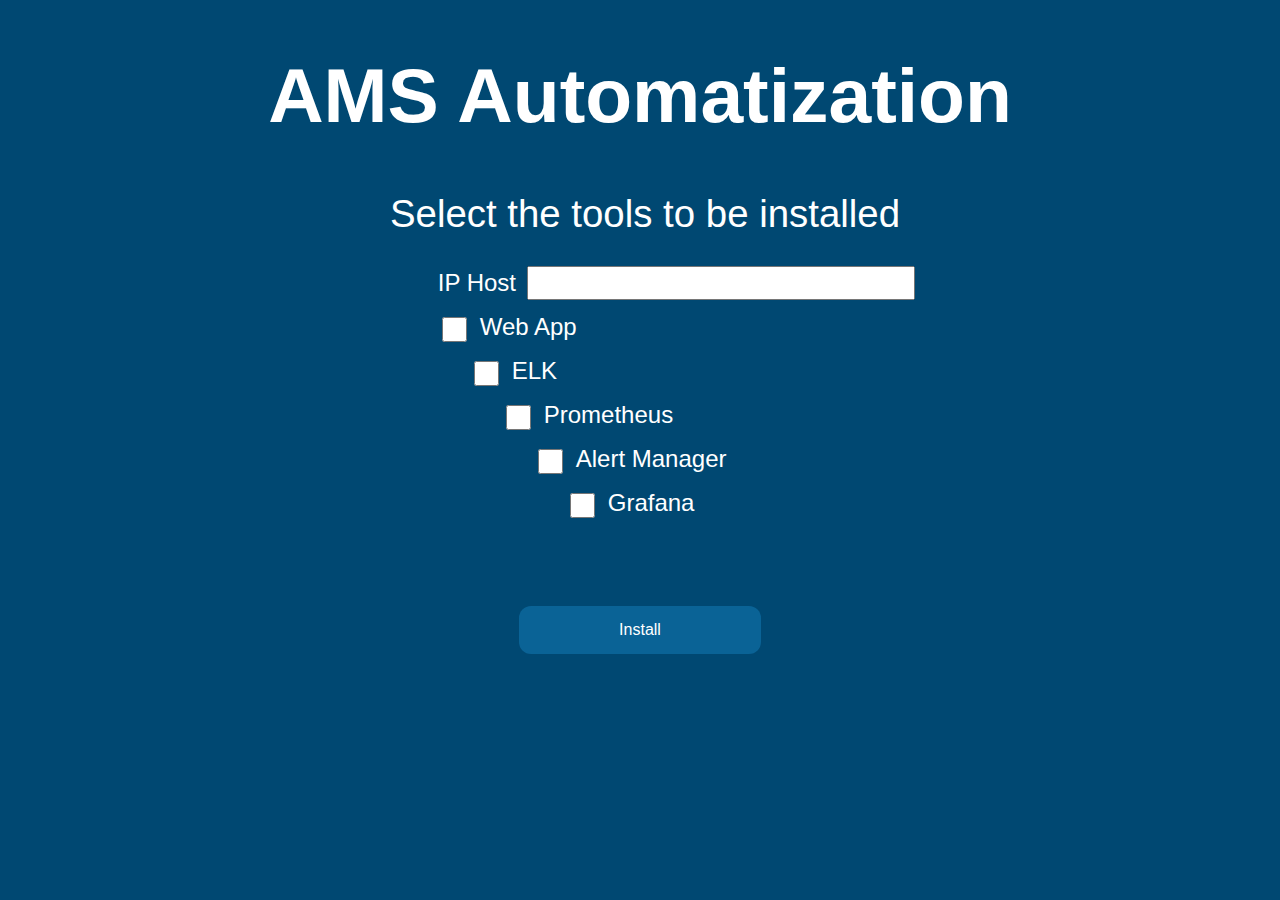
==== AMSAutomatization/templates/home.html @ ce7d064e "Update home.html" ====
<!DOCTYPE html>
<html style="background-color: rgb(0, 72, 114)">

<head>
	<title>AMS Automatization</title>
	<link rel="stylesheet" href="../static/style.css" type="text/css" />
	<link rel="icon" type="image/x-icon" href="icon.ico">
	
	<script>
	function autocheck(){
		var chk1 = document.getElementById("alertmanager");
		var chk2 = document.getElementById("grafana");
  		if( chk2.checked ) {
    			chk1.checked = true;
  		}
	}
	
		
	
	</script>
</head>

<body style="background-color: rgb(0, 72, 114)">
	
	<div style="background-color: rgb(0, 72, 114); text-align: center; font-size: 2em;">
		<h1 style="color: white">AMS Automatization</h1>
	</div>
	<div style="background-color: rgb(0, 72, 114); text-align: left; font-size: 2em; padding-bottom: 20px;">
		<div style="text-align: center;">
			<label for="subtitle" class="container"
				style="text-align: center; padding-bottom: 30px; color: rgb(161, 142, 142); color: white; font-size: 1em;">
				Select the tools to be installed
			</label><br>
		</div>
		<div style="padding-top: 20px; padding-bottom: 50px;">
			<form action="/install" method="post">
				<div style="padding-left: 34%;">
					<div>
						<label for="ip_host" class="inputlabel" style="padding-left: 0px"> IP Host</label>
						<input type="text" id="ip_host" name="ip_host" size="25" class="inputtext" required/>
					</div>
					<div class="ex3">
						<label for="webapp" class="container" style="color: white"> Web App </label>
						<input id="webapp" name="webapp" type="checkbox"
							style="float: left; margin-top: 17px; width: 25px; height: 25px;" />
					</div>
					<div class="ex3">
						<label for="elk" class="container" style="color: white"> ELK </label>
						<input id="elk" name="elk" type="checkbox"
							style="float: left; margin-top: 17px; width: 25px; height: 25px;" />
						<div class="hide3">
							<label for="password" class="inputlabel"> Password </label>
							<input type="password" id="password" name="password" size="25" class="inputtext" />
						</div>
					</div>
					<div class="ex3">
						<label for="prometheus" class="container" style="color: white"> Prometheus </label>
						<input id="prometheus" name="prometheus" type="checkbox"
							style="float: left; margin-top: 17px; width: 25px; height: 25px;" />
					</div>
					<div class="ex3">
						<label for="alertmanager" class="container" style="color: white"> Alert Manager </label>
						<input id="alertmanager" onclick="autocheck()" name="alertmanager" type="checkbox"
							style="float: left; margin-top: 17px; width: 25px; height: 25px;" />
						<div class="hide3">
							<label for="url" class="inputlabel"> WebWook URL</label>
							<input type="text" id="url" name="url" size="25" class="inputtext"></label>
							<br>
							<label for="channel" class="inputlabel"> Channel Name</label>
							<input type="text" id="channel" name="channel" size="25" class="inputtext" />
						</div>
					</div>
					<div class="ex3">
						<label for="grafana" class="container" style="color: white"> Grafana </label>
						<input id="grafana" onclick="autocheck()" name="grafana" type="checkbox"
							style="float: left; margin-top: 17px; width: 25px; height: 25px;" />
					</div>
				</div>
				<div style="text-align: center; padding-top: 80px;">
					<input type="submit" class="button buttonsh" value="Install" />
				</div>
			</form>
		</div>
	</div>

</body>

</html>
---- AMSAutomatization/static/style.css ----
body {
  background-color: rgb(255, 255, 255);
  height: 100%;
  font-family: -apple-system, BlinkMacSystemFont, "Segoe UI", Roboto, Helvetica, Arial, sans-serif, "Apple Color Emoji", "Segoe UI Emoji", "Segoe UI Symbol";
  font-size: 1.2em;
}

.button {
  border-radius: 12px;
  background-color: rgb(10, 99, 150);
  border: none;
  color: white;
  padding: 15px 100px;
  text-align: center;
  text-decoration: none;
  display: inline-block;
  font-size: 16px;
  margin: 6px 2px;
  cursor: pointer;
  -webkit-transition-duration: 0.4s; /* Safari */
  transition-duration: 0.4s;
}

.buttonsh:hover {
  box-shadow: 0 12px 16px 0 rgba(0,0,0,0.24),0 17px 50px 0 rgba(0,0,0,0.19);
}

.container {
  padding-left: 10px;
  font-size: x-large;
}

.inputlabel{
  font-size: x-large;
  color: white;
  padding-left: 50px;
}

.inputtext{
  font-size: x-large;
}


.ex3 .hide3 {
  width: 50%;
  display: none;
  height: 0; /* any arbitrary height but best at the minimum initial height you would want. */
  opacity: 0;
  transition: all 0.5s ease;
  border-left: 1px;
  border-right: 1px;
}
.inner3 {
  padding: 10px;
}
.ex3 input[type="checkbox"]:checked + .hide3 {
  height: 50px;
  opacity: 100;
  display: table;
  overflow: hidden;
}
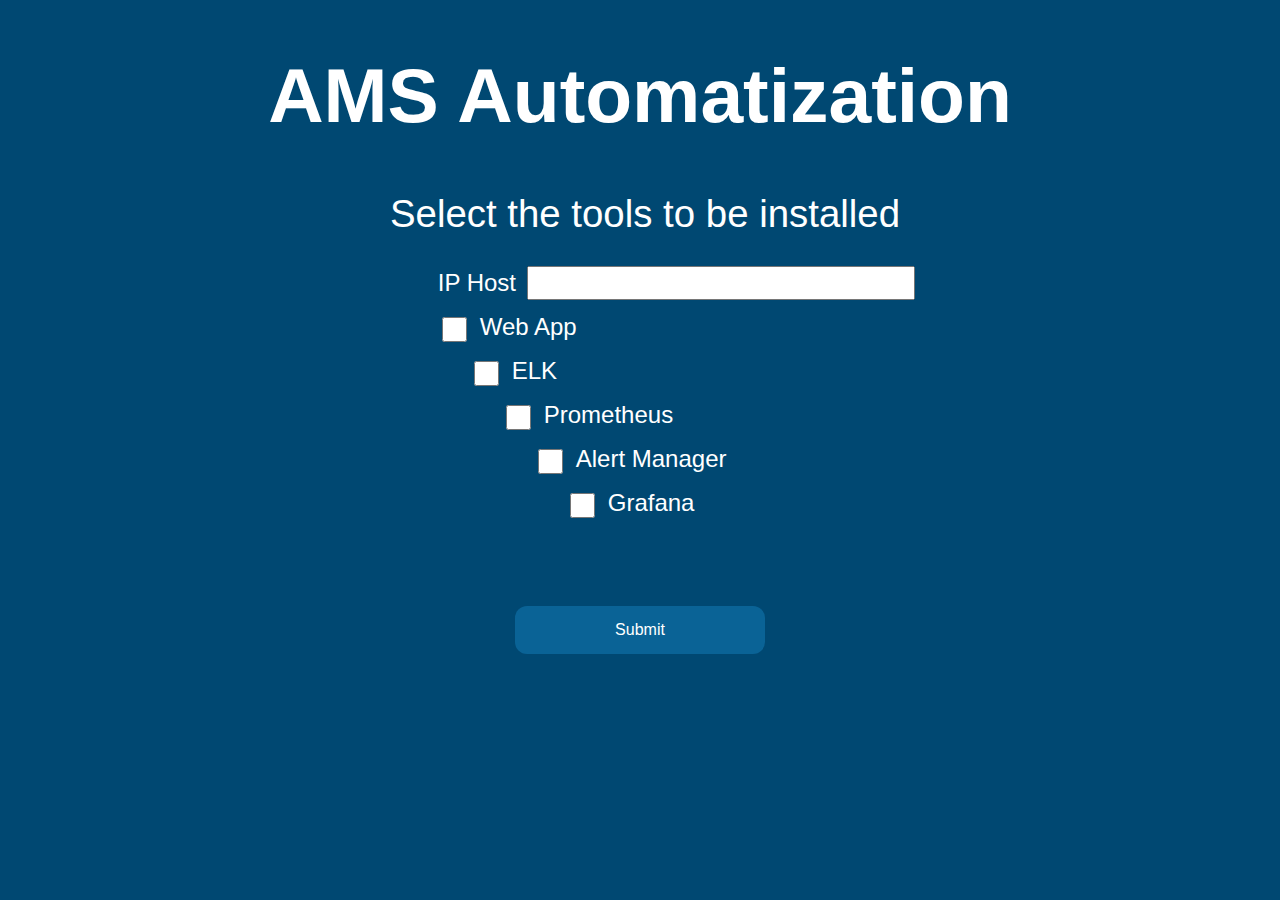
==== commit 5ca77aea: "update" ====
--- a/AMSAutomatization/templates/home.html
+++ b/AMSAutomatization/templates/home.html
@@ -4,24 +4,21 @@
 <head>
 	<title>AMS Automatization</title>
 	<link rel="stylesheet" href="../static/style.css" type="text/css" />
-	<link rel="icon" type="image/x-icon" href="icon.ico">
-	
+	<link rel="icon" type="image/x-icon" href="../static/icon.ico">
+
 	<script>
-	function autocheck(){
-		var chk1 = document.getElementById("alertmanager");
-		var chk2 = document.getElementById("grafana");
-  		if( chk2.checked ) {
-    			chk1.checked = true;
-  		}
-	}
-	
-		
-	
+		function autocheck() {
+			var chk1 = document.getElementById("alertmanager");
+			var chk2 = document.getElementById("prometheus");
+			if (chk1.checked) {
+				chk2.checked = true;
+			}
+		}
 	</script>
 </head>
 
 <body style="background-color: rgb(0, 72, 114)">
-	
+
 	<div style="background-color: rgb(0, 72, 114); text-align: center; font-size: 2em;">
 		<h1 style="color: white">AMS Automatization</h1>
 	</div>
@@ -33,11 +30,11 @@
 			</label><br>
 		</div>
 		<div style="padding-top: 20px; padding-bottom: 50px;">
-			<form action="/install" method="post">
+			<form action="/installing" method="post">
 				<div style="padding-left: 34%;">
 					<div>
 						<label for="ip_host" class="inputlabel" style="padding-left: 0px"> IP Host</label>
-						<input type="text" id="ip_host" name="ip_host" size="25" class="inputtext" required/>
+						<input type="text" id="ip_host" name="ip_host" size="25" class="inputtext" required />
 					</div>
 					<div class="ex3">
 						<label for="webapp" class="container" style="color: white"> Web App </label>
@@ -55,29 +52,37 @@
 					</div>
 					<div class="ex3">
 						<label for="prometheus" class="container" style="color: white"> Prometheus </label>
-						<input id="prometheus" name="prometheus" type="checkbox"
+						<input id="prometheus" onclick="autocheck()" name="prometheus" type="checkbox"
 							style="float: left; margin-top: 17px; width: 25px; height: 25px;" />
+						<div class="hide3">
+							<p class="inputlabel" style="margin: 10px 0px">Insert IPs</p>
+							<label for="kubeStateMetrics" class="inputlabel"> Kube-state-metrics </label>
+							<input type="text" id="kubeStateMetrics" name="kubeStateMetrics" size="25" class="inputtext">
+							<br>
+							<label for="nodeExporter" class="inputlabel"> Node-exporter </label>
+							<input type="text" id="nodeExporter" name="nodeExporter" size="25" class="inputtext" />
+						</div>
 					</div>
 					<div class="ex3">
 						<label for="alertmanager" class="container" style="color: white"> Alert Manager </label>
 						<input id="alertmanager" onclick="autocheck()" name="alertmanager" type="checkbox"
 							style="float: left; margin-top: 17px; width: 25px; height: 25px;" />
 						<div class="hide3">
-							<label for="url" class="inputlabel"> WebWook URL</label>
+							<label for="url" class="inputlabel"> WebWook URL </label>
 							<input type="text" id="url" name="url" size="25" class="inputtext"></label>
 							<br>
-							<label for="channel" class="inputlabel"> Channel Name</label>
+							<label for="channel" class="inputlabel"> Channel Name </label>
 							<input type="text" id="channel" name="channel" size="25" class="inputtext" />
 						</div>
 					</div>
 					<div class="ex3">
 						<label for="grafana" class="container" style="color: white"> Grafana </label>
-						<input id="grafana" onclick="autocheck()" name="grafana" type="checkbox"
+						<input id="grafana" name="grafana" type="checkbox"
 							style="float: left; margin-top: 17px; width: 25px; height: 25px;" />
 					</div>
 				</div>
 				<div style="text-align: center; padding-top: 80px;">
-					<input type="submit" class="button buttonsh" value="Install" />
+					<input type="submit" class="button buttonsh" value="Submit" />
 				</div>
 			</form>
 		</div>
@@ -85,4 +90,4 @@
 
 </body>
 
-</html>
+</html>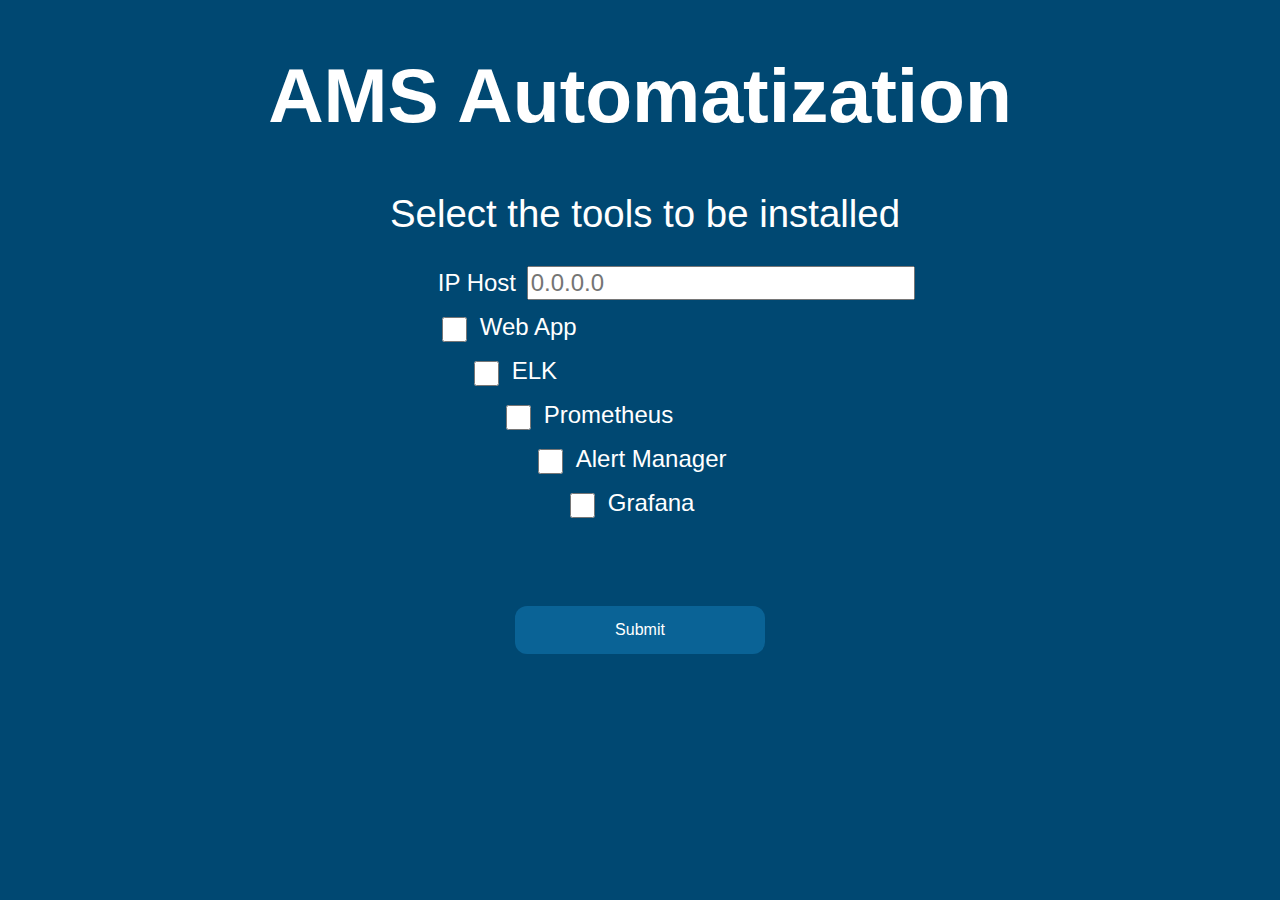
==== commit 4b0c8058: "fix placeholder input html" ====
--- a/AMSAutomatization/templates/home.html
+++ b/AMSAutomatization/templates/home.html
@@ -34,7 +34,7 @@
 				<div style="padding-left: 34%;">
 					<div>
 						<label for="ip_host" class="inputlabel" style="padding-left: 0px"> IP Host</label>
-						<input type="text" id="ip_host" name="ip_host" size="25" class="inputtext" required />
+						<input type="text" id="ip_host" name="ip_host" size="25" class="inputtext" placeholder="0.0.0.0" required />
 					</div>
 					<div class="ex3">
 						<label for="webapp" class="container" style="color: white"> Web App </label>
@@ -47,7 +47,7 @@
 							style="float: left; margin-top: 17px; width: 25px; height: 25px;" />
 						<div class="hide3">
 							<label for="password" class="inputlabel"> Password </label>
-							<input type="password" id="password" name="password" size="25" class="inputtext" />
+							<input type="password" id="password" name="password" size="25" placeholder="Password" class="inputtext" />
 						</div>
 					</div>
 					<div class="ex3">
@@ -57,10 +57,10 @@
 						<div class="hide3">
 							<p class="inputlabel" style="margin: 10px 0px">Insert IPs</p>
 							<label for="kubeStateMetrics" class="inputlabel"> Kube-state-metrics </label>
-							<input type="text" id="kubeStateMetrics" name="kubeStateMetrics" size="25" class="inputtext">
+							<input type="text" id="kubeStateMetrics" name="kubeStateMetrics" size="25" placeholder="0.0.0.0" class="inputtext">
 							<br>
 							<label for="nodeExporter" class="inputlabel"> Node-exporter </label>
-							<input type="text" id="nodeExporter" name="nodeExporter" size="25" class="inputtext" />
+							<input type="text" id="nodeExporter" name="nodeExporter" size="25" placeholder="0.0.0.0,0.0.0.1,..." class="inputtext" />
 						</div>
 					</div>
 					<div class="ex3">
@@ -69,10 +69,10 @@
 							style="float: left; margin-top: 17px; width: 25px; height: 25px;" />
 						<div class="hide3">
 							<label for="url" class="inputlabel"> WebWook URL </label>
-							<input type="text" id="url" name="url" size="25" class="inputtext"></label>
+							<input type="text" id="url" name="url" size="25" placeholder="https://hooks.slack.com/..." class="inputtext"></label>
 							<br>
 							<label for="channel" class="inputlabel"> Channel Name </label>
-							<input type="text" id="channel" name="channel" size="25" class="inputtext" />
+							<input type="text" id="channel" name="channel" size="25" placeholder="#channelname" class="inputtext" />
 						</div>
 					</div>
 					<div class="ex3">
